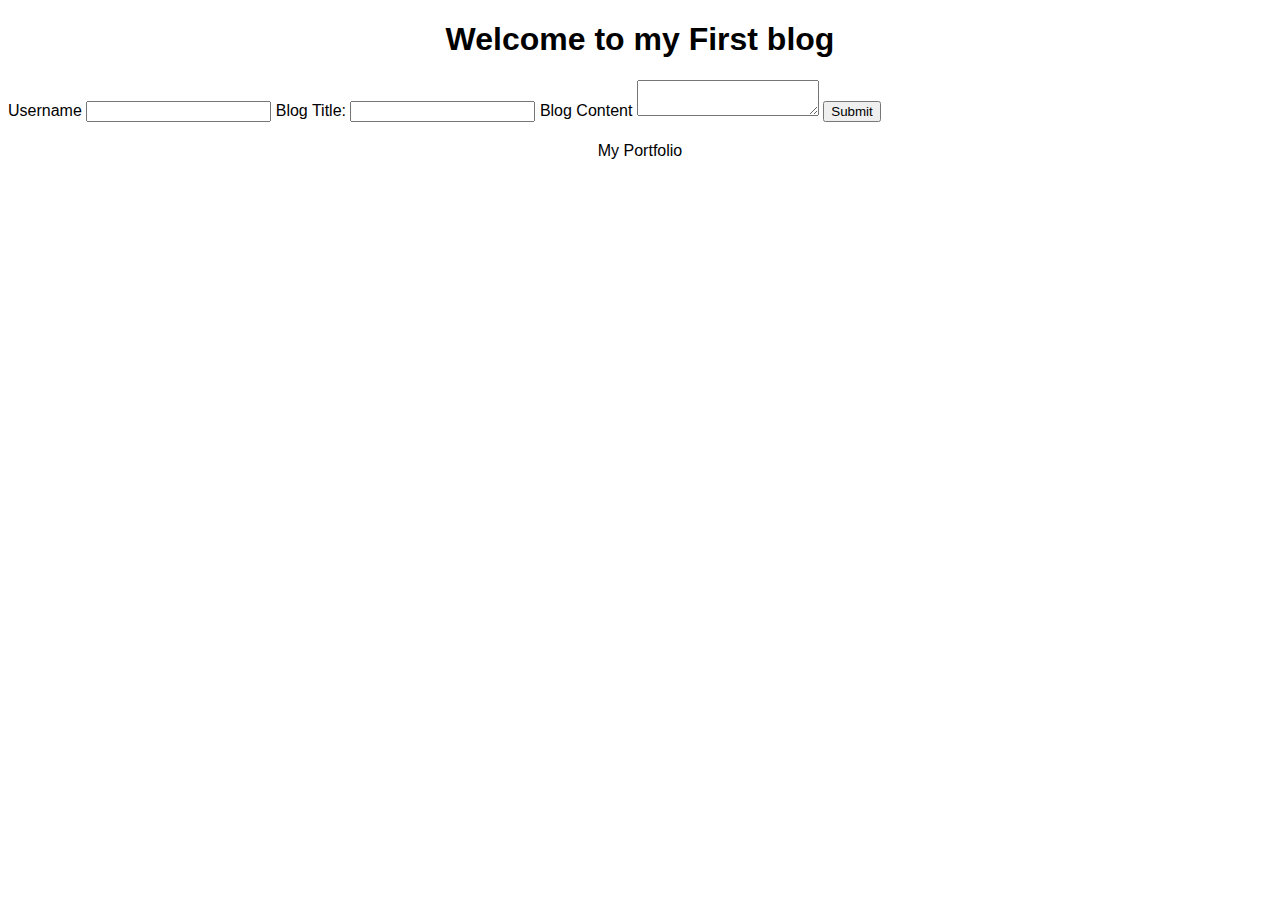
==== index.html @ 25018e4f "initial website creation" ====
<!DOCTYPE html>
<html lang="en">
<head>
    <meta charset="UTF-8">
    <meta name="viewport" content="width=device-width, initial-scale=1.0">
    <title>My First blog</title>
    <link rel="stylesheet" href="assets/css/styles.css">
</head>
<body>
    <header>
        <h1>Welcome to my First blog </h1>
    </header>
        <main>
            <form id="blog-form">
                <label for="Username"> Username</label>
                <input type="text" id="username" name="username" required>
                <label for="title">Blog Title: </label>
                <input type="text" name="blog-title" id="blog-title" required>
                <label for="content"> Blog Content</label>
                <textarea name="blog-content" id="blog-content" required></textarea>
                <button type="submit"> Submit</button>
            </form>

        </main>
    <footer>
        <p>My Portfolio</p>
    </footer>
    <script src="./assets/JS/form.js"></script>
</body>
</html>
---- assets/css/styles.css ----
body {
    font-family: Arial, sans-serif;
}

header {
    text-align: center;
    margin: 20px 0;
}

footer {
    text-align: center;
    margin-top: 20px;
}
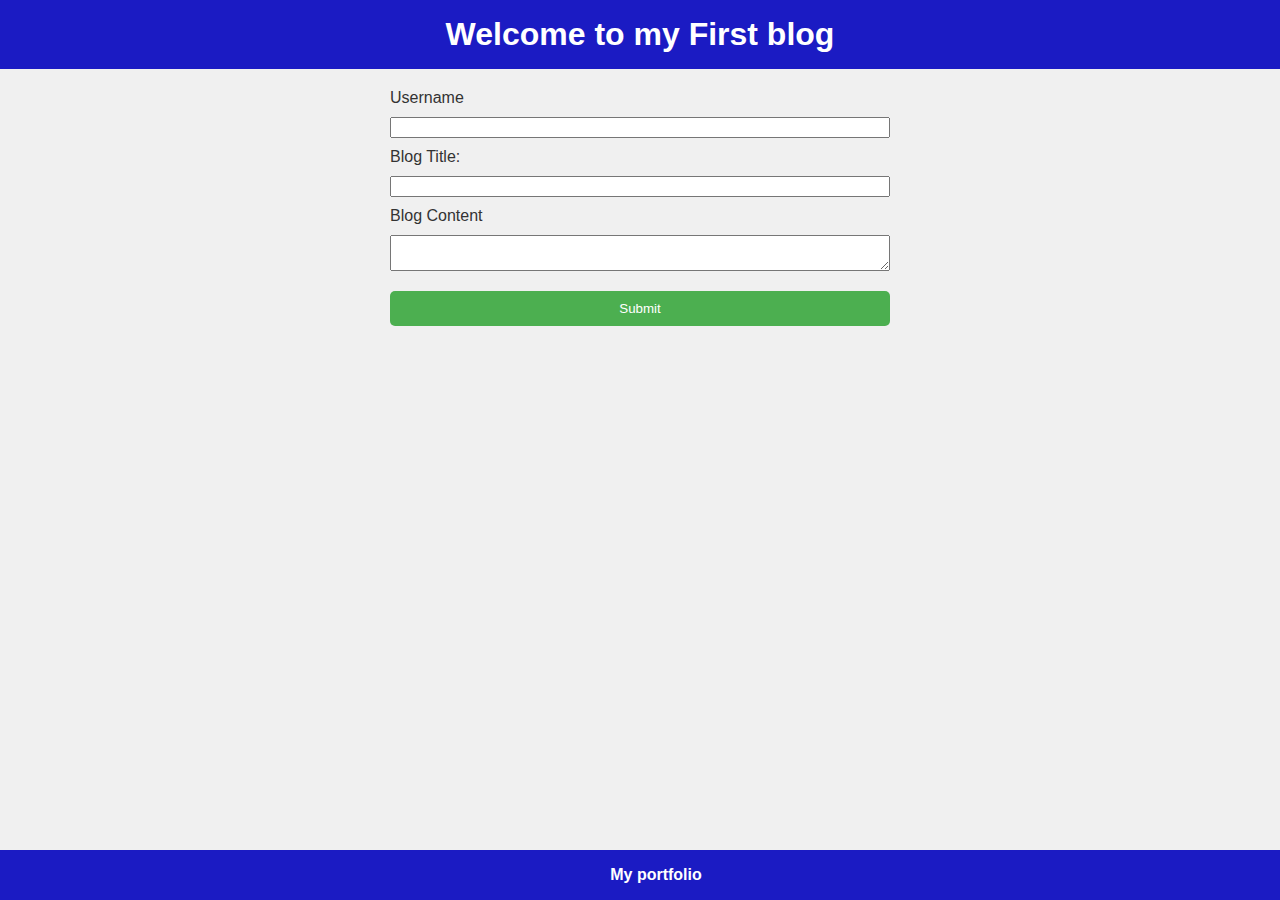
==== commit 31d448dd: "updated styling and fixed an issue with the localstorage" ====
--- a/index.html
+++ b/index.html
@@ -5,6 +5,7 @@
     <meta name="viewport" content="width=device-width, initial-scale=1.0">
     <title>My First blog</title>
     <link rel="stylesheet" href="assets/css/styles.css">
+    <link rel="stylesheet" href="./assets/css/form.css">
 </head>
 <body>
     <header>
@@ -14,16 +15,19 @@
             <form id="blog-form">
                 <label for="Username"> Username</label>
                 <input type="text" id="username" name="username" required>
+
                 <label for="title">Blog Title: </label>
                 <input type="text" name="blog-title" id="blog-title" required>
+                
                 <label for="content"> Blog Content</label>
                 <textarea name="blog-content" id="blog-content" required></textarea>
+
                 <button type="submit"> Submit</button>
             </form>
 
         </main>
     <footer>
-        <p>My Portfolio</p>
+        <a href=" https://brianmn11.github.io/Professional-portfolio-module2/"> My portfolio</a>
     </footer>
     <script src="./assets/JS/form.js"></script>
 </body>
--- a/assets/css/styles.css
+++ b/assets/css/styles.css
@@ -1,14 +1,86 @@
-
+/* General Styles */
 body {
     font-family: Arial, sans-serif;
+    background-color: #f0f0f0;
+    color: #333;
+    margin: 0;
+    padding: 0;
 }
 
 header {
+    background-color: #1b1bc3;
+    color: white;
     text-align: center;
-    margin: 20px 0;
+    padding: 1em;
+}
+
+header h1 {
+    margin: 0;
+}
+
+main {
+    padding: 20px;
+    
 }
 
 footer {
+    background-color: #1b1bc3;
+    color: white;
     text-align: center;
-    margin-top: 20px;
+    padding: 1em;
+    position: fixed;
+    width: 100%;
+    bottom: 0;
 }
+footer a {
+    color: #fff;
+    text-decoration:none;
+    font-weight: bold;
+}
+footer a:hover {
+    color: #FF00FF;
+    text-decoration:underline;
+    font-weight: bold;
+    
+}
+button {
+    margin: 10px 0;
+    padding: 10px 20px;
+    background-color: #4CAF50;
+    color: white;
+    border: none;
+    border-radius: 5px;
+    cursor: pointer;
+}
+
+button:hover {
+    background-color: #45a049;
+}
+
+/* Blog Post Styles */
+#blog-posts{
+    display: flex;
+    flex-direction: column;
+    align-items: center;
+    margin: 10px 0;
+}
+
+
+/* Dark Mode Styles */
+body.dark-mode {
+    background-color: #121212;
+    color: #FFFFFF;
+}
+
+body.dark-mode header, body.dark-mode footer {
+    background-color: #454545;
+}
+
+body.dark-mode article {
+    background-color: #1e1e1e;
+    border-color: #444;
+}
+
+body.dark-mode .author {
+    color: #FFFFFF;
+}
--- a/assets/css/form.css
+++ b/assets/css/form.css
@@ -0,0 +1,15 @@
+
+form {
+    display: flex;
+    flex-direction: column;
+    max-width: 500px;
+    margin: 0 auto;
+}
+
+label, input, textarea {
+    margin-bottom: 10px;
+}
+
+button {
+    cursor: pointer;
+}